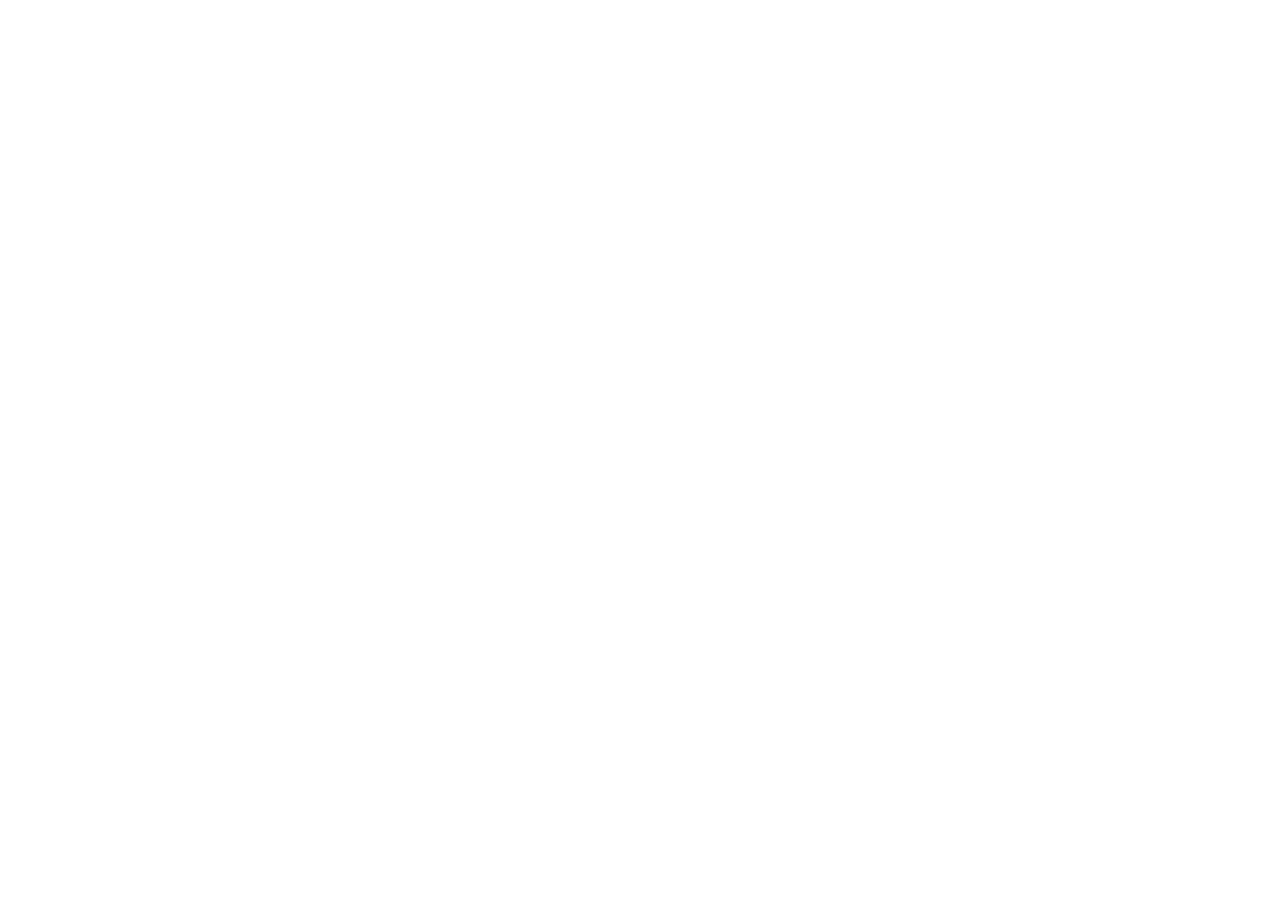
==== flaskr/templates/index.html @ f8d6c5df "Set up index.html, reorganize extensions directory" ====
<!DOCTYPE html>
<html lang="en">
<head>
    <meta charset="UTF-8">
    <title>stick - Home</title>
    <link rel="stylesheet" href="../static/css/index.css">
    <script src="../static/js/index.js"></script>
</head>
<body>

</body>
</html>
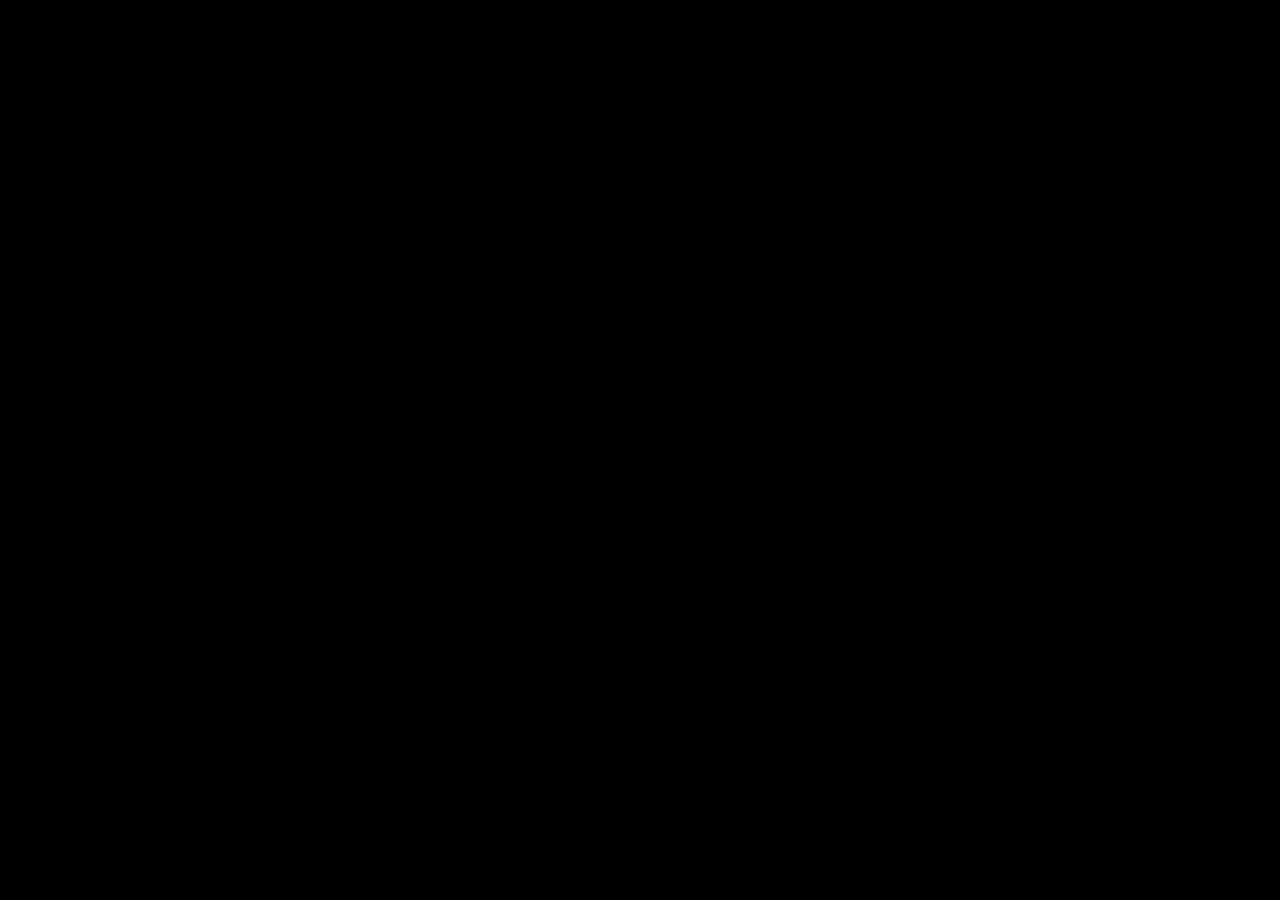
==== commit 1821726b: "add index.html/css" ====
--- a/flaskr/templates/index.html
+++ b/flaskr/templates/index.html
@@ -7,6 +7,8 @@
     <script src="../static/js/index.js"></script>
 </head>
 <body>
+    <div class="notes">
 
+    </div>
 </body>
 </html>
--- a/flaskr/static/css/index.css
+++ b/flaskr/static/css/index.css
@@ -0,0 +1,53 @@
+html, body{
+    margin: 0;
+    padding: 0;
+    background-color: black;
+
+}
+
+.note{
+    width: 300px;
+    height: 250px;
+    position: relative;
+    border-radius: 5px;
+    margin: 20px;
+}
+.note p{
+    letter-spacing: 3px;
+    top: 20%;
+    font-size: 28px;
+    text-align:center;
+    font-weight: 500;
+}
+.note::before, .note::after{
+    center: "";
+    width: 40%;
+    height: 10px;
+    position: absolute;
+    bottom: 10px;
+    box-shadow: 0 8px 1px #696666;
+}
+.note::before{
+    left:10px;
+    tranform: skewX(-5deg) rotateX(-5deg);
+}
+.note:after{
+    right: 10px;
+    transform: skewY(5deg) rotateX(5deg);
+}
+.line{
+    width: 100%;
+    height:25px;
+}
+.container div:nth-child(1){
+    background: #ffe739;
+}
+.container div:nth-child(1) .line{
+    background: linear-gradient(#ffe739, #ffc317);
+}
+.container div:nth-child(2) .line{
+    background: linear-gradient(#98f571, #86dc6a);
+}
+.container div:nth-child(2){
+    background: #98f57a;
+}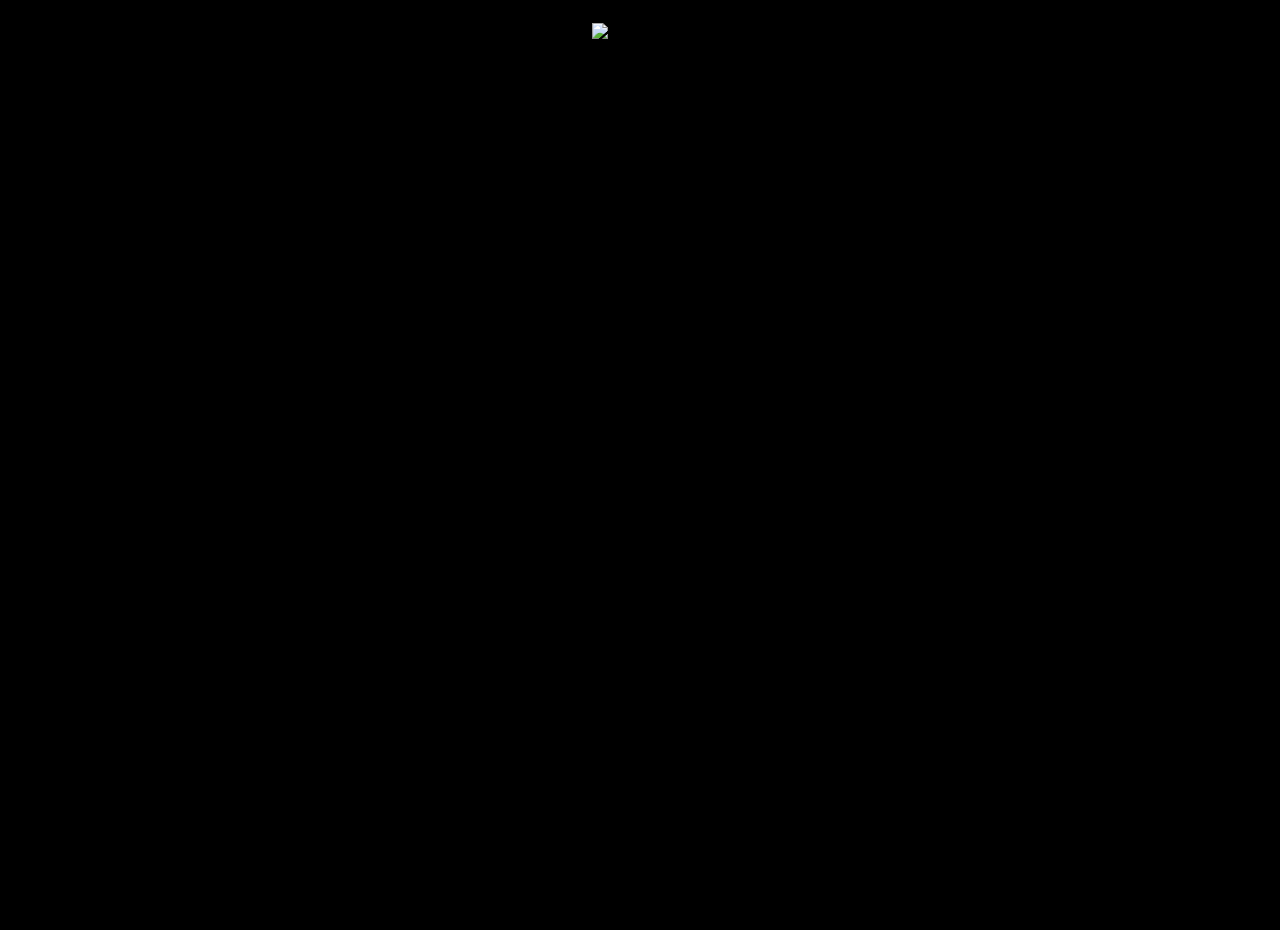
==== commit 739f8d15: "add edit option" ====
--- a/flaskr/templates/index.html
+++ b/flaskr/templates/index.html
@@ -7,7 +7,10 @@
     <script src="../static/js/index.js"></script>
 </head>
 <body>
-    <div class="notes">
+    <div class="header">
+        <img src="../static/logo white.png" alt="stick logo" class="logo">
+    </div>
+    <div class="text" id="notes">
 
     </div>
 </body>
--- a/flaskr/static/css/index.css
+++ b/flaskr/static/css/index.css
@@ -1,53 +1,32 @@
-html, body{
+html {
     margin: 0;
-    padding: 0;
+    padding: 15px;
     background-color: black;
-
+    height: 100%;
+    width: 100%;
 }
 
-.note{
-    width: 300px;
-    height: 250px;
+body {
+    height: 90%;
+}
+
+.header {
+    width: 100%;
+    min-height: 10%;
+}
+
+.logo {
+    margin: auto;
+    width: 10%;
+    height: 10%;
+    left: 45%;
     position: relative;
-    border-radius: 5px;
-    margin: 20px;
 }
-.note p{
-    letter-spacing: 3px;
-    top: 20%;
-    font-size: 28px;
-    text-align:center;
-    font-weight: 500;
+
+#notes {
+    min-height: 80%;
+    width: 50%;
+    position: relative;
+    left: 25%;
+    margin: 5% 0;
 }
-.note::before, .note::after{
-    center: "";
-    width: 40%;
-    height: 10px;
-    position: absolute;
-    bottom: 10px;
-    box-shadow: 0 8px 1px #696666;
-}
-.note::before{
-    left:10px;
-    tranform: skewX(-5deg) rotateX(-5deg);
-}
-.note:after{
-    right: 10px;
-    transform: skewY(5deg) rotateX(5deg);
-}
-.line{
-    width: 100%;
-    height:25px;
-}
-.container div:nth-child(1){
-    background: #ffe739;
-}
-.container div:nth-child(1) .line{
-    background: linear-gradient(#ffe739, #ffc317);
-}
-.container div:nth-child(2) .line{
-    background: linear-gradient(#98f571, #86dc6a);
-}
-.container div:nth-child(2){
-    background: #98f57a;
-}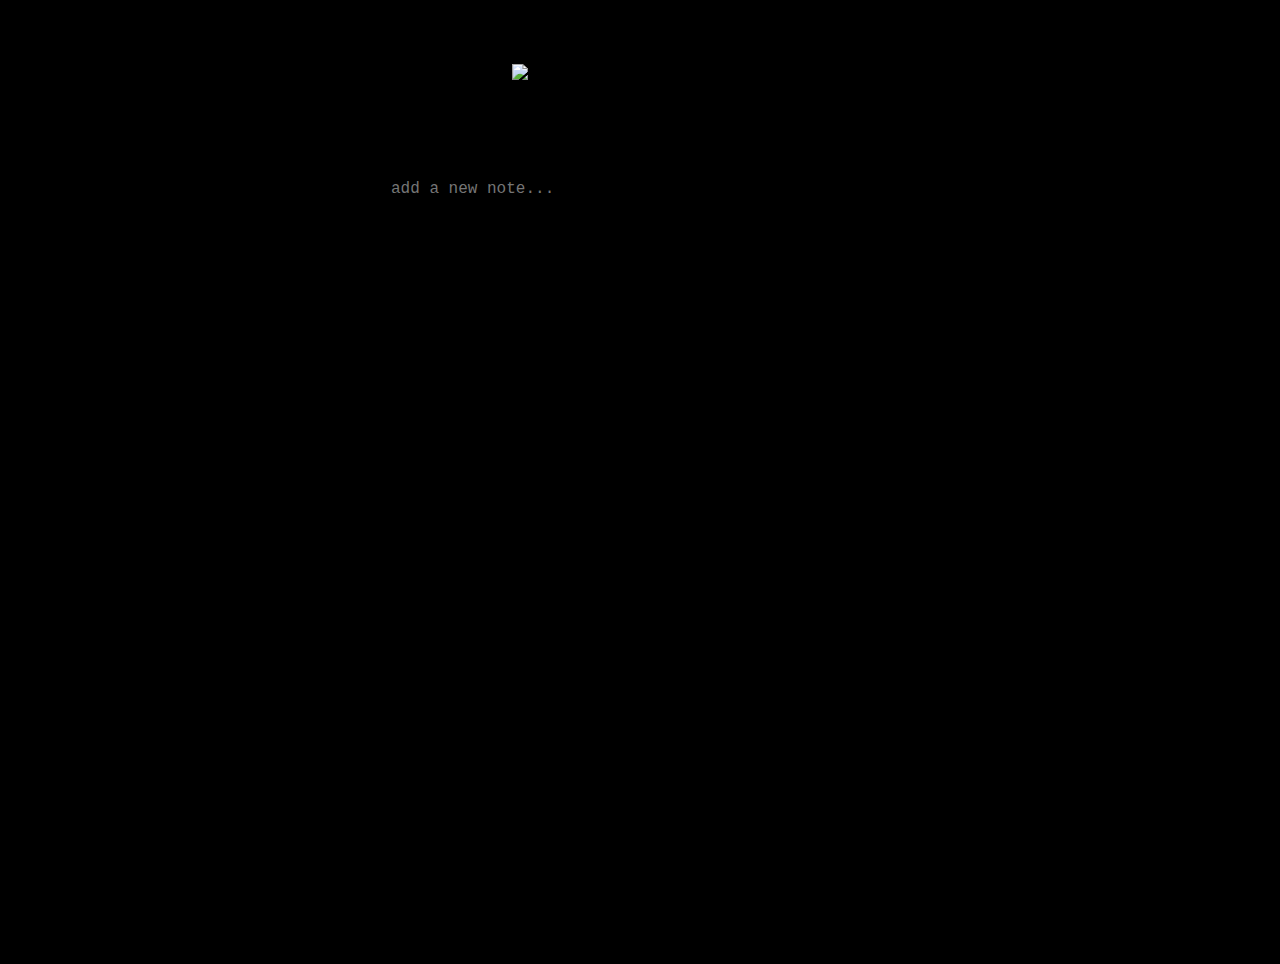
==== commit e6a12d6a: "Update index styling and add new text features" ====
--- a/flaskr/templates/index.html
+++ b/flaskr/templates/index.html
@@ -10,6 +10,9 @@
     <div class="header">
         <img src="../static/logo white.png" alt="stick logo" class="logo">
     </div>
+    <div class="container">
+        <textarea class="newNote" id="newnote" name="newnote" placeholder="add a new note..."></textarea>
+    </div>
     <div class="text" id="notes">
 
     </div>
--- a/flaskr/static/css/index.css
+++ b/flaskr/static/css/index.css
@@ -1,32 +1,88 @@
 html {
     margin: 0;
-    padding: 15px;
+    padding: 0;
     background-color: black;
     height: 100%;
-    width: 100%;
+    max-width: 100%;
 }
 
 body {
-    height: 90%;
+    height: 100%;
+    max-width: 100%;
+    position: relative;
+    padding: 0;
+    margin: 0;
 }
 
 .header {
     width: 100%;
     min-height: 10%;
+    position: relative;
+    margin-top: 5%;
 }
 
 .logo {
-    margin: auto;
-    width: 10%;
-    height: 10%;
-    left: 45%;
+    width: 20%;
+    height: 20%;
+    left: 40%;
     position: relative;
 }
 
 #notes {
-    min-height: 80%;
-    width: 50%;
+    min-height: 30%;
+    width: 40%;
     position: relative;
-    left: 25%;
-    margin: 5% 0;
+    margin: 5px;
+    left: 30%;
 }
+
+.link {
+    display: flex;
+}
+
+.trash {
+    color: white;
+    position: relative;
+    outline: none;
+    border: none;
+    background-color: transparent;
+    margin: 5px;
+    display: inline-block;
+}
+
+.trash:hover {
+    color: red;
+}
+
+textarea {
+    color: white;
+    background-color: black;
+    width: 100%;
+    resize: none;
+    left: calc(50% - 150px);
+    margin: 5px;
+    font-size: 16px;
+    border: none;
+    height: 1em;
+}
+
+textarea:focus {
+    outline: none;
+}
+
+.newNote {
+    background-color: transparent;
+    border: none;
+    color: white;
+    width: 40%;
+    min-height: 40%;
+    position: relative;
+    resize: none;
+    margin-top: 25px;
+    font-size: 16px;
+    left: 30%;
+}
+
+.newNote:focus {
+    outline: none;
+}
